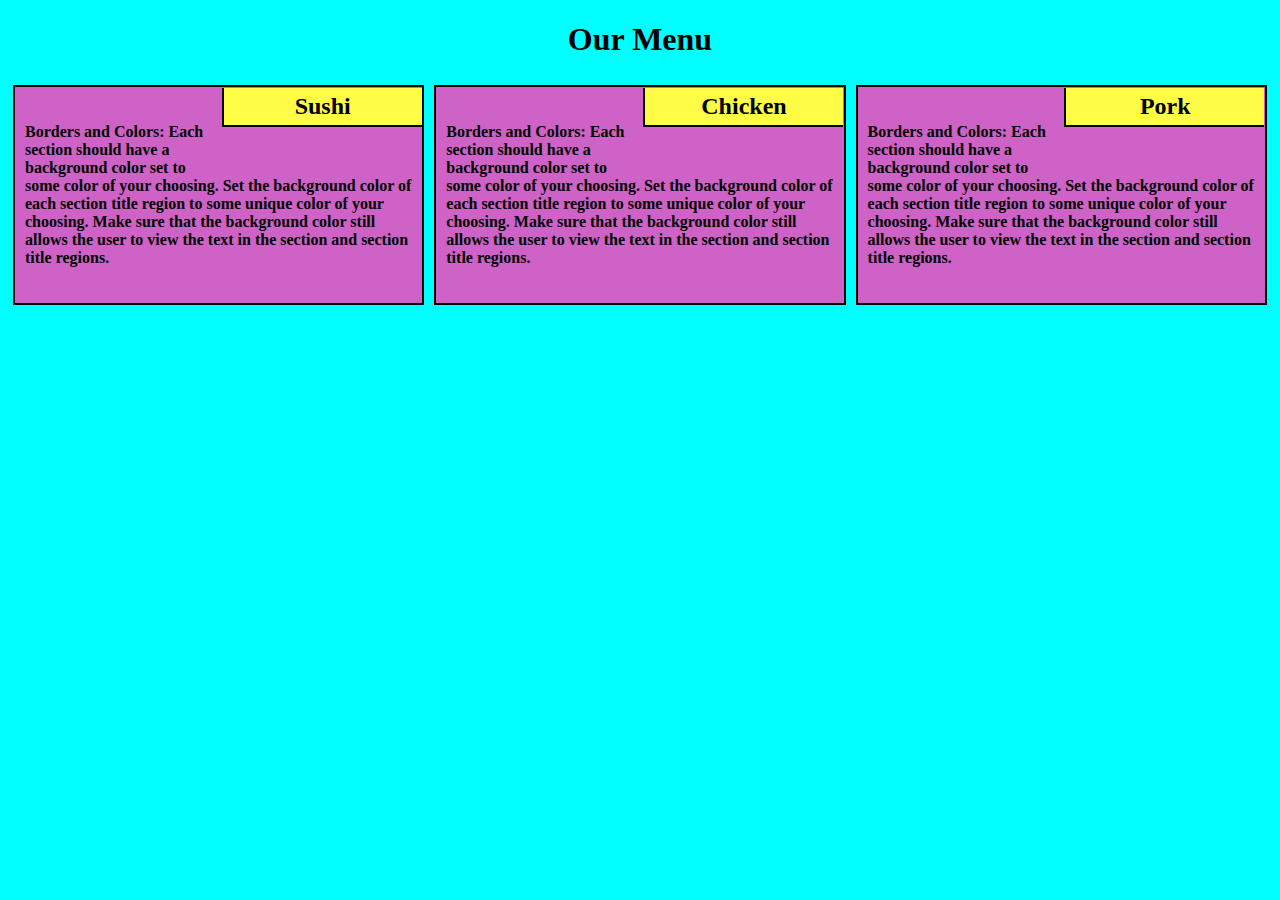
==== index.html @ 10caf80d "completed assignment" ====
<!DOCTYPE html>
<html lang="en">
  <head>
    <meta charset="UTF-8" />
    <meta name="viewport" content="width=device-width, initial-scale=1.0" />
    <title>module two assign sol</title>
    <link type="text/css" rel="stylesheet" href="cssfile.css" />
  </head>
  <body>
    <h1>Our Menu</h1>

    <div class="container">
      <div class="col-lg-4 col-md-6 col-sm-12">
        <section class="col">
          <h2 class="sb">Sushi</h2>
          <p>
            Borders and Colors: Each section should have a background color set
            to some color of your choosing. Set the background color of each
            section title region to some unique color of your choosing. Make
            sure that the background color still allows the user to view the
            text in the section and section title regions.
          </p>
        </section>
      </div>

      <div  class="col-lg-4 col-md-6 col-sm-12">
        <section class="col">
          <h2 class="sb">Chicken</h2>
          <p >
            Borders and Colors: Each section should have a background color set
            to some color of your choosing. Set the background color of each
            section title region to some unique color of your choosing. Make
            sure that the background color still allows the user to view the
            text in the section and section title regions.
          </p>
        </section>
      </div>

      <div id="col3" class="col-lg-4 col-sm-12 col-md-12 ">
        <section class="col">
          <h2 class="sb">Pork</h2>
          <p >
            Borders and Colors: Each section should have a background color set
            to some color of your choosing. Set the background color of each
            section title region to some unique color of your choosing. Make
            sure that the background color still allows the user to view the
            text in the section and section title regions.
          </p>
        </section>
      </div>
    </div>
  </body>
</html>
---- cssfile.css ----
* {
  box-sizing: border-box;
  
}

h1 {
  text-align: center;
 
  
}

h2{
  background-color: rgb(255, 252, 69);
  position: relative;
  padding:5px;
  bottom: 19.2px;
  right: 0.6px;
  width: 200px;
  text-align: center;
 
  border-bottom: 2px solid black;
  border-left: 2px solid black;
  
  float: right;
}

body {
  background-color: cyan;
}

.col{
  background-color: rgb(207, 98, 198);
  border:2px solid black;
  margin: 5px;
}

p{
 font-weight: bold;
  padding: 20px 10px;
  
}



@media (min-width: 992px) {
   .col-lg-4{
      width: 33.33%;
      float: left;
   }

}

@media  (max-width: 991px) and (min-width: 768px){
  .col-md-6{
    width: 50%;
    float: left;
  }
  
  .col-md-12{
        width: 100%;
        float: left;
  }
    
  }


@media (max-width: 767px) {
  .col-sm-12{
        width: 100%;
  }
}
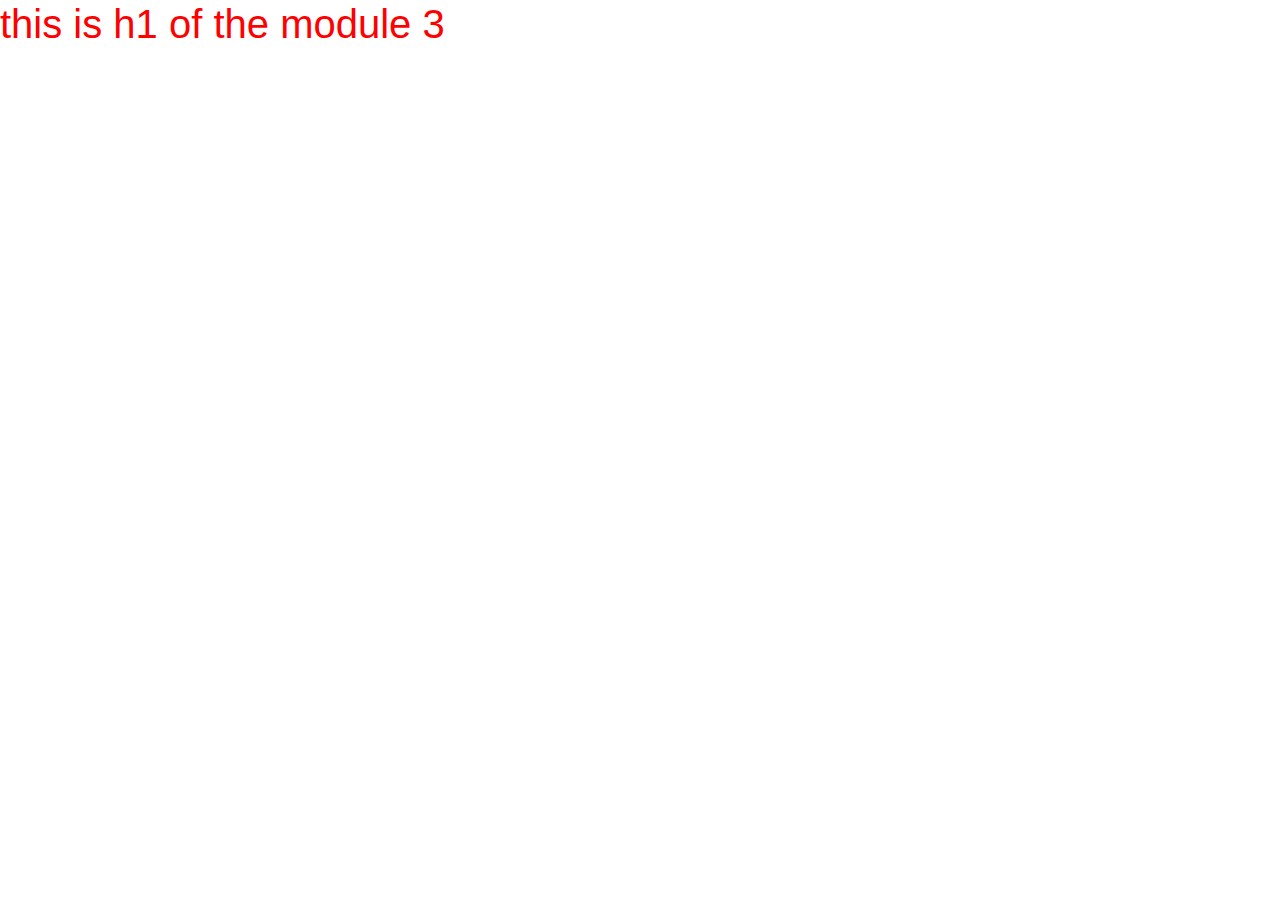
==== commit d8fab23e: "got index.html out from module 3" ====
--- a/index.html
+++ b/index.html
@@ -1,53 +1,49 @@
-<!DOCTYPE html>
+<!doctype html>
 <html lang="en">
-  <head>
-    <meta charset="UTF-8" />
-    <meta name="viewport" content="width=device-width, initial-scale=1.0" />
-    <title>module two assign sol</title>
-    <link type="text/css" rel="stylesheet" href="cssfile.css" />
-  </head>
-  <body>
-    <h1>Our Menu</h1>
 
-    <div class="container">
-      <div class="col-lg-4 col-md-6 col-sm-12">
-        <section class="col">
-          <h2 class="sb">Sushi</h2>
-          <p>
-            Borders and Colors: Each section should have a background color set
-            to some color of your choosing. Set the background color of each
-            section title region to some unique color of your choosing. Make
-            sure that the background color still allows the user to view the
-            text in the section and section title regions.
-          </p>
-        </section>
-      </div>
+<head>
+    <!-- Required meta tags -->
+    <meta charset="utf-8">
+    <meta name="viewport" content="width=device-width, initial-scale=1, shrink-to-fit=no">
 
-      <div  class="col-lg-4 col-md-6 col-sm-12">
-        <section class="col">
-          <h2 class="sb">Chicken</h2>
-          <p >
-            Borders and Colors: Each section should have a background color set
-            to some color of your choosing. Set the background color of each
-            section title region to some unique color of your choosing. Make
-            sure that the background color still allows the user to view the
-            text in the section and section title regions.
-          </p>
-        </section>
-      </div>
+    <!-- Bootstrap CSS -->
+    <link rel="stylesheet" href="https://maxcdn.bootstrapcdn.com/bootstrap/4.0.0/css/bootstrap.min.css"
+        integrity="sha384-Gn5384xqQ1aoWXA+058RXPxPg6fy4IWvTNh0E263XmFcJlSAwiGgFAW/dAiS6JXm" crossorigin="anonymous">
+     <link rel="stylesheet" href="module 3 assign/css/style.css">
+    <title>module 3 solution</title>
+</head>
 
-      <div id="col3" class="col-lg-4 col-sm-12 col-md-12 ">
-        <section class="col">
-          <h2 class="sb">Pork</h2>
-          <p >
-            Borders and Colors: Each section should have a background color set
-            to some color of your choosing. Set the background color of each
-            section title region to some unique color of your choosing. Make
-            sure that the background color still allows the user to view the
-            text in the section and section title regions.
-          </p>
-        </section>
-      </div>
-    </div>
-  </body>
-</html>
+<body>
+    
+<h1>this is h1 of the module 3</h1>
+
+
+
+
+
+
+
+
+
+
+
+
+
+
+
+
+
+    <!-- Optional JavaScript -->
+    <!-- jQuery first, then Popper.js, then Bootstrap JS -->
+    <script src="https://code.jquery.com/jquery-3.2.1.slim.min.js"
+        integrity="sha384-KJ3o2DKtIkvYIK3UENzmM7KCkRr/rE9/Qpg6aAZGJwFDMVNA/GpGFF93hXpG5KkN"
+        crossorigin="anonymous"></script>
+    <script src="https://cdnjs.cloudflare.com/ajax/libs/popper.js/1.12.9/umd/popper.min.js"
+        integrity="sha384-ApNbgh9B+Y1QKtv3Rn7W3mgPxhU9K/ScQsAP7hUibX39j7fakFPskvXusvfa0b4Q"
+        crossorigin="anonymous"></script>
+    <script src="https://maxcdn.bootstrapcdn.com/bootstrap/4.0.0/js/bootstrap.min.js"
+        integrity="sha384-JZR6Spejh4U02d8jOt6vLEHfe/JQGiRRSQQxSfFWpi1MquVdAyjUar5+76PVCmYl"
+        crossorigin="anonymous"></script>
+</body>
+
+</html>--- a/module 3 assign/css/style.css
+++ b/module 3 assign/css/style.css
@@ -0,0 +1,3 @@
+h1 {
+  color: red;
+}
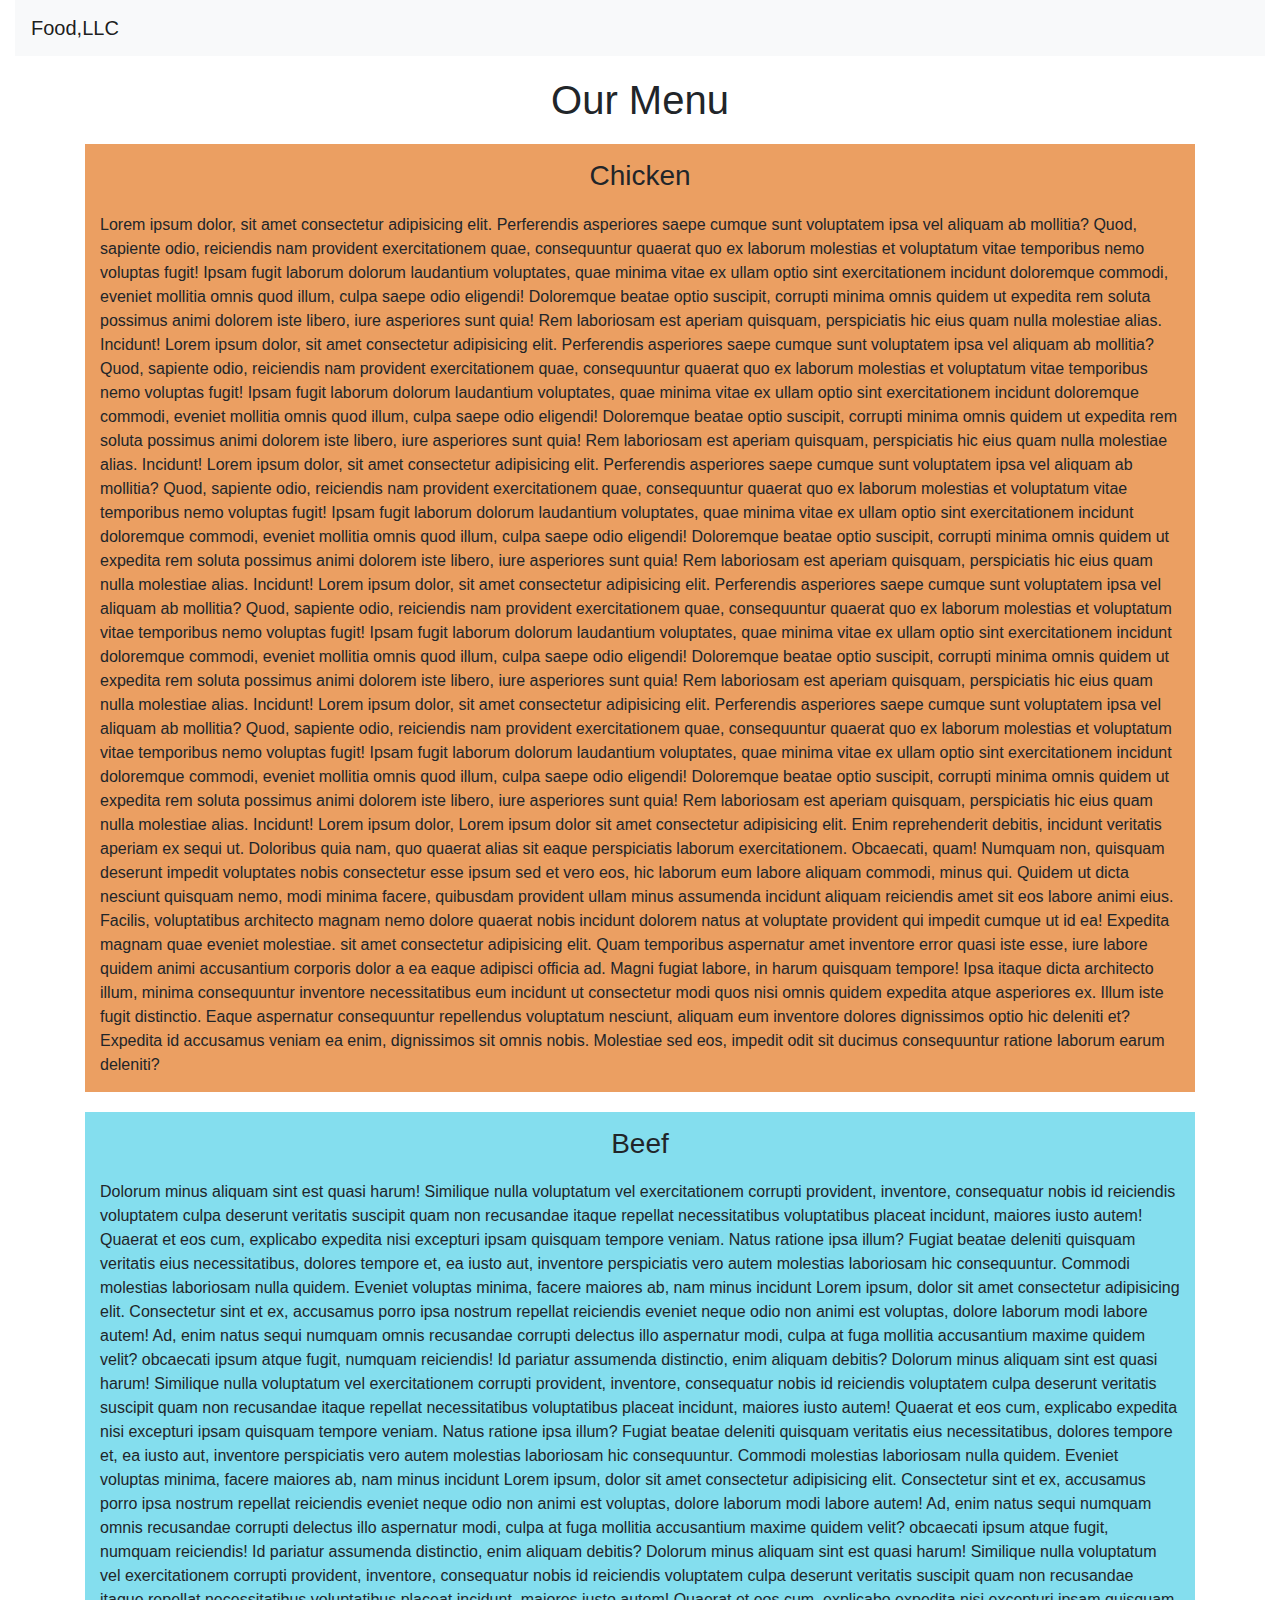
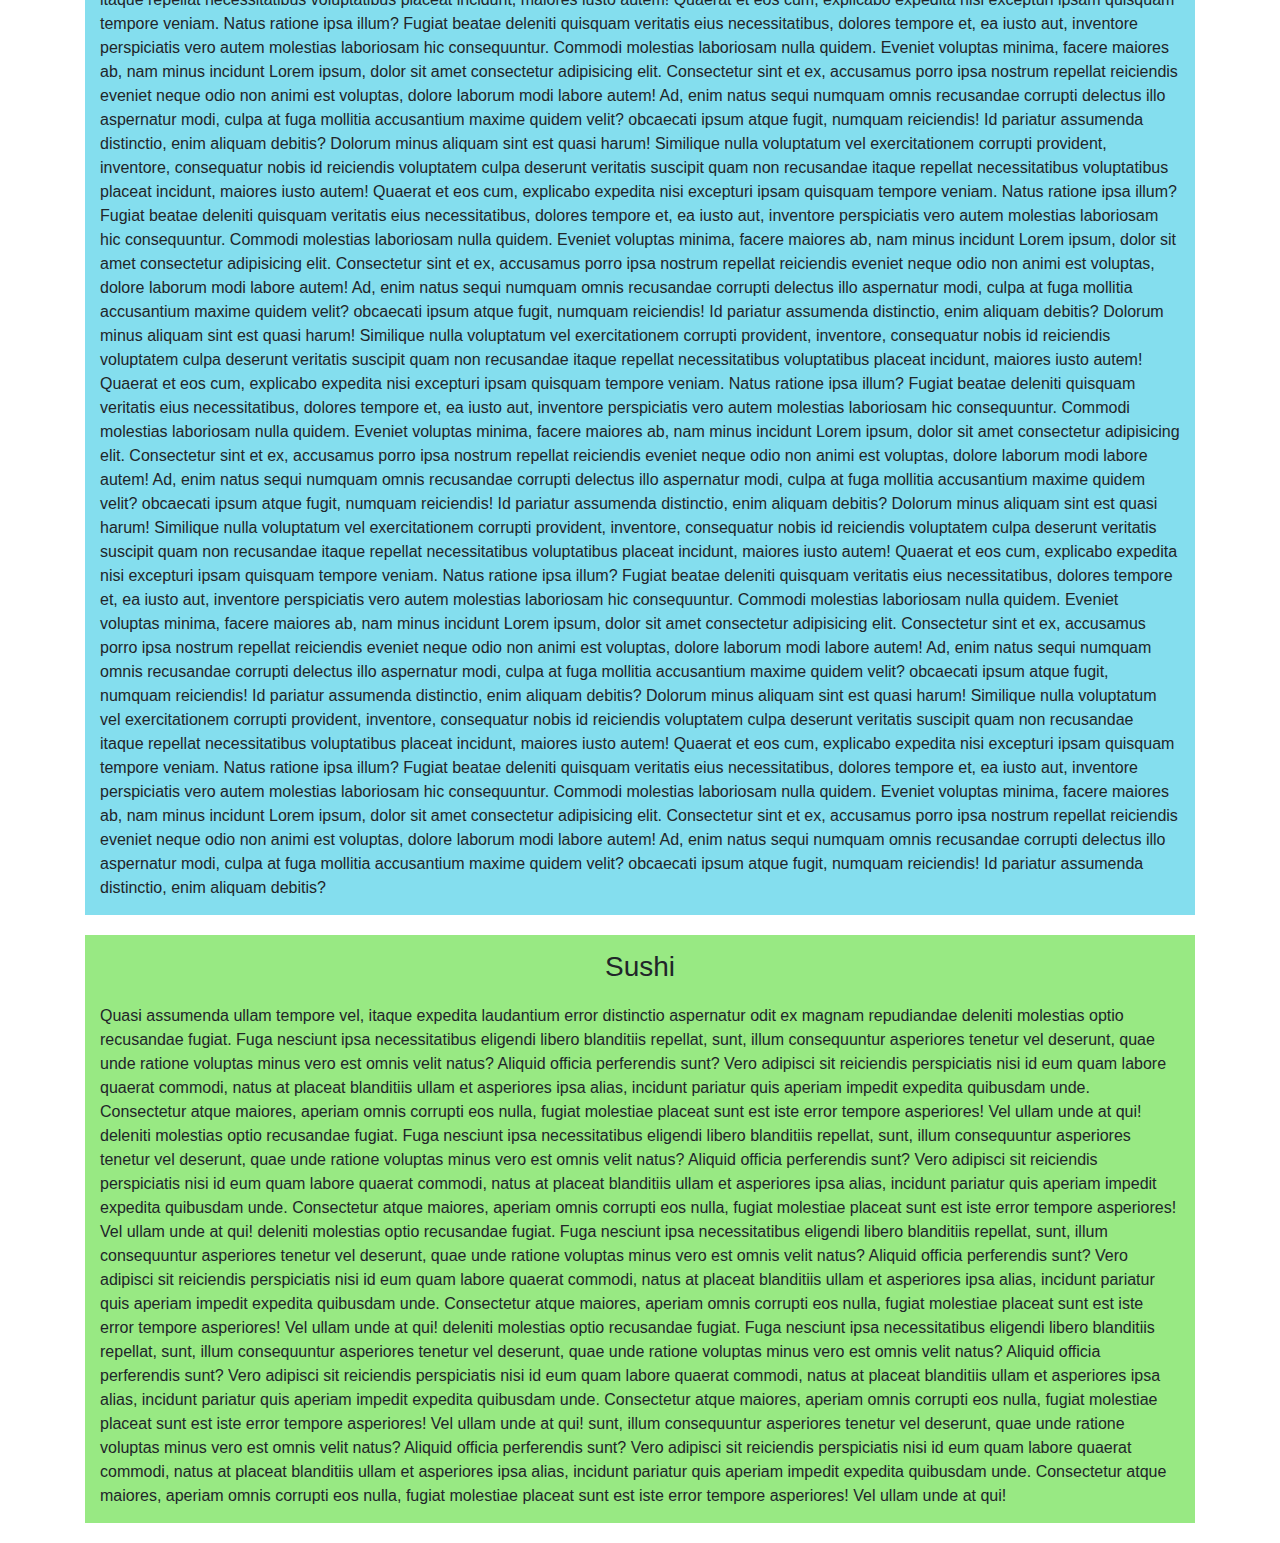
==== commit c602a60a: "completed assign 3" ====
--- a/index.html
+++ b/index.html
@@ -15,8 +15,174 @@
 
 <body>
     
-<h1>this is h1 of the module 3</h1>
-
+<div class="container-fluid">
+
+    <nav class="navbar navbar-expand-lg navbar-light bg-light">
+        <a class="navbar-brand" href="#">Food,LLC</a>
+        <button class="navbar-toggler" type="button" data-toggle="collapse" data-target="#navbarSupportedContent"
+            aria-controls="navbarSupportedContent" aria-expanded="false" aria-label="Toggle navigation">
+            <span class="navbar-toggler-icon"></span>
+        </button>
+    
+        <div class="collapse navbar-collapse" id="navbarSupportedContent">
+            <ul class="navbar-nav mr-auto">
+                <li class="nav-item  ">
+                    <a class="nav-link  d-lg-none" href="#s1">Chicken</a>
+                </li>
+                <li class="nav-item">
+                    <a class="nav-link  d-lg-none" href="#s2">Beef</a>
+                </li>
+                <li class="nav-item">
+                    <a class="nav-link  d-lg-none" href="#s3">Sushi</a>
+                </li>
+        </div>
+    </nav>
+
+    <h1>Our Menu</h1>
+
+    <div class="row">
+         <div class="col-lg-12 col-md-12 col-sm-12 justify-content-center">
+             <div class="container">
+                <section id="s1"><h3>
+                    Chicken
+                </h3>
+                    Lorem ipsum dolor, sit amet consectetur adipisicing elit. Perferendis asperiores saepe cumque sunt voluptatem ipsa
+                    vel aliquam ab mollitia? Quod, sapiente odio, reiciendis nam provident exercitationem quae, consequuntur quaerat quo
+                    ex laborum molestias et voluptatum vitae temporibus nemo voluptas fugit! Ipsam fugit laborum dolorum laudantium
+                    voluptates, quae minima vitae ex ullam optio sint exercitationem incidunt doloremque commodi, eveniet mollitia omnis
+                    quod illum, culpa saepe odio eligendi! Doloremque beatae optio suscipit, corrupti minima omnis quidem ut expedita
+                    rem soluta possimus animi dolorem iste libero, iure asperiores sunt quia! Rem laboriosam est aperiam quisquam,
+                    perspiciatis hic eius quam nulla molestiae alias. Incidunt!
+                Lorem ipsum dolor, sit amet consectetur adipisicing elit. Perferendis asperiores saepe cumque sunt voluptatem ipsa
+                    vel aliquam ab mollitia? Quod, sapiente odio, reiciendis nam provident exercitationem quae, consequuntur quaerat quo
+                    ex laborum molestias et voluptatum vitae temporibus nemo voluptas fugit! Ipsam fugit laborum dolorum laudantium
+                    voluptates, quae minima vitae ex ullam optio sint exercitationem incidunt doloremque commodi, eveniet mollitia omnis
+                    quod illum, culpa saepe odio eligendi! Doloremque beatae optio suscipit, corrupti minima omnis quidem ut expedita
+                    rem soluta possimus animi dolorem iste libero, iure asperiores sunt quia! Rem laboriosam est aperiam quisquam,
+                    perspiciatis hic eius quam nulla molestiae alias. Incidunt!
+                Lorem ipsum dolor, sit amet consectetur adipisicing elit. Perferendis asperiores saepe cumque sunt voluptatem ipsa
+                    vel aliquam ab mollitia? Quod, sapiente odio, reiciendis nam provident exercitationem quae, consequuntur quaerat quo
+                    ex laborum molestias et voluptatum vitae temporibus nemo voluptas fugit! Ipsam fugit laborum dolorum laudantium
+                    voluptates, quae minima vitae ex ullam optio sint exercitationem incidunt doloremque commodi, eveniet mollitia omnis
+                    quod illum, culpa saepe odio eligendi! Doloremque beatae optio suscipit, corrupti minima omnis quidem ut expedita
+                    rem soluta possimus animi dolorem iste libero, iure asperiores sunt quia! Rem laboriosam est aperiam quisquam,
+                    perspiciatis hic eius quam nulla molestiae alias. Incidunt!
+                Lorem ipsum dolor, sit amet consectetur adipisicing elit. Perferendis asperiores saepe cumque sunt voluptatem ipsa
+                    vel aliquam ab mollitia? Quod, sapiente odio, reiciendis nam provident exercitationem quae, consequuntur quaerat quo
+                    ex laborum molestias et voluptatum vitae temporibus nemo voluptas fugit! Ipsam fugit laborum dolorum laudantium
+                    voluptates, quae minima vitae ex ullam optio sint exercitationem incidunt doloremque commodi, eveniet mollitia omnis
+                    quod illum, culpa saepe odio eligendi! Doloremque beatae optio suscipit, corrupti minima omnis quidem ut expedita
+                    rem soluta possimus animi dolorem iste libero, iure asperiores sunt quia! Rem laboriosam est aperiam quisquam,
+                    perspiciatis hic eius quam nulla molestiae alias. Incidunt!
+                Lorem ipsum dolor, sit amet consectetur adipisicing elit. Perferendis asperiores saepe cumque sunt voluptatem ipsa
+                    vel aliquam ab mollitia? Quod, sapiente odio, reiciendis nam provident exercitationem quae, consequuntur quaerat quo
+                    ex laborum molestias et voluptatum vitae temporibus nemo voluptas fugit! Ipsam fugit laborum dolorum laudantium
+                    voluptates, quae minima vitae ex ullam optio sint exercitationem incidunt doloremque commodi, eveniet mollitia omnis
+                    quod illum, culpa saepe odio eligendi! Doloremque beatae optio suscipit, corrupti minima omnis quidem ut expedita
+                    rem soluta possimus animi dolorem iste libero, iure asperiores sunt quia! Rem laboriosam est aperiam quisquam,
+                    perspiciatis hic eius quam nulla molestiae alias. Incidunt!
+                   Lorem ipsum dolor, Lorem ipsum dolor sit amet consectetur adipisicing elit. Enim reprehenderit debitis, incidunt veritatis aperiam ex sequi ut. Doloribus quia nam, quo quaerat alias sit eaque perspiciatis laborum exercitationem. Obcaecati, quam! Numquam non, quisquam deserunt impedit voluptates nobis consectetur esse ipsum sed et vero eos, hic laborum eum labore aliquam commodi, minus qui. Quidem ut dicta nesciunt quisquam nemo, modi minima facere, quibusdam provident ullam minus assumenda incidunt aliquam reiciendis amet sit eos labore animi eius. Facilis, voluptatibus architecto magnam nemo dolore quaerat nobis incidunt dolorem natus at voluptate provident qui impedit cumque ut id ea! Expedita magnam quae eveniet molestiae. sit amet consectetur adipisicing elit. Quam temporibus aspernatur
+                    amet inventore error quasi iste esse, iure labore quidem animi accusantium corporis dolor a ea eaque adipisci officia ad. Magni fugiat labore, in harum quisquam tempore! Ipsa itaque dicta architecto illum, minima consequuntur inventore necessitatibus eum incidunt ut consectetur modi quos nisi omnis quidem expedita atque asperiores ex. Illum iste fugit distinctio. Eaque aspernatur consequuntur repellendus voluptatum nesciunt, aliquam eum inventore dolores dignissimos optio hic deleniti et? Expedita id accusamus veniam ea enim, dignissimos sit omnis nobis. Molestiae sed eos, impedit odit sit ducimus consequuntur ratione laborum earum deleniti?</section>
+                
+                
+                
+                
+                   <section id="s2"><h3>
+                    Beef
+                </h3>
+                       Dolorum minus aliquam sint est quasi harum! Similique nulla voluptatum vel exercitationem corrupti provident,
+                    inventore, consequatur nobis id reiciendis voluptatem culpa deserunt veritatis suscipit quam non recusandae itaque
+                    repellat necessitatibus voluptatibus placeat incidunt, maiores iusto autem! Quaerat et eos cum, explicabo expedita
+                    nisi excepturi ipsam quisquam tempore veniam. Natus ratione ipsa illum? Fugiat beatae deleniti quisquam veritatis
+                    eius necessitatibus, dolores tempore et, ea iusto aut, inventore perspiciatis vero autem molestias laboriosam hic
+                    consequuntur. Commodi molestias laboriosam nulla quidem. Eveniet voluptas minima, facere maiores ab, nam minus
+                    incidunt Lorem ipsum, dolor sit amet consectetur adipisicing elit. Consectetur sint et ex, accusamus porro ipsa nostrum repellat reiciendis eveniet neque odio non animi est voluptas, dolore laborum modi labore autem! Ad, enim natus sequi numquam omnis recusandae corrupti delectus illo aspernatur modi, culpa at fuga mollitia accusantium maxime quidem velit? obcaecati ipsum atque fugit, numquam reiciendis! Id pariatur assumenda distinctio, enim aliquam debitis?
+                   Dolorum minus aliquam sint est quasi harum! Similique nulla voluptatum vel exercitationem corrupti provident,
+                    inventore, consequatur nobis id reiciendis voluptatem culpa deserunt veritatis suscipit quam non recusandae itaque
+                    repellat necessitatibus voluptatibus placeat incidunt, maiores iusto autem! Quaerat et eos cum, explicabo expedita
+                    nisi excepturi ipsam quisquam tempore veniam. Natus ratione ipsa illum? Fugiat beatae deleniti quisquam veritatis
+                    eius necessitatibus, dolores tempore et, ea iusto aut, inventore perspiciatis vero autem molestias laboriosam hic
+                    consequuntur. Commodi molestias laboriosam nulla quidem. Eveniet voluptas minima, facere maiores ab, nam minus
+                    incidunt Lorem ipsum, dolor sit amet consectetur adipisicing elit. Consectetur sint et ex, accusamus porro ipsa nostrum repellat reiciendis eveniet neque odio non animi est voluptas, dolore laborum modi labore autem! Ad, enim natus sequi numquam omnis recusandae corrupti delectus illo aspernatur modi, culpa at fuga mollitia accusantium maxime quidem velit? obcaecati ipsum atque fugit, numquam reiciendis! Id pariatur assumenda distinctio, enim aliquam debitis?
+                   Dolorum minus aliquam sint est quasi harum! Similique nulla voluptatum vel exercitationem corrupti provident,
+                    inventore, consequatur nobis id reiciendis voluptatem culpa deserunt veritatis suscipit quam non recusandae itaque
+                    repellat necessitatibus voluptatibus placeat incidunt, maiores iusto autem! Quaerat et eos cum, explicabo expedita
+                    nisi excepturi ipsam quisquam tempore veniam. Natus ratione ipsa illum? Fugiat beatae deleniti quisquam veritatis
+                    eius necessitatibus, dolores tempore et, ea iusto aut, inventore perspiciatis vero autem molestias laboriosam hic
+                    consequuntur. Commodi molestias laboriosam nulla quidem. Eveniet voluptas minima, facere maiores ab, nam minus
+                    incidunt Lorem ipsum, dolor sit amet consectetur adipisicing elit. Consectetur sint et ex, accusamus porro ipsa nostrum repellat reiciendis eveniet neque odio non animi est voluptas, dolore laborum modi labore autem! Ad, enim natus sequi numquam omnis recusandae corrupti delectus illo aspernatur modi, culpa at fuga mollitia accusantium maxime quidem velit? obcaecati ipsum atque fugit, numquam reiciendis! Id pariatur assumenda distinctio, enim aliquam debitis?
+                   Dolorum minus aliquam sint est quasi harum! Similique nulla voluptatum vel exercitationem corrupti provident,
+                    inventore, consequatur nobis id reiciendis voluptatem culpa deserunt veritatis suscipit quam non recusandae itaque
+                    repellat necessitatibus voluptatibus placeat incidunt, maiores iusto autem! Quaerat et eos cum, explicabo expedita
+                    nisi excepturi ipsam quisquam tempore veniam. Natus ratione ipsa illum? Fugiat beatae deleniti quisquam veritatis
+                    eius necessitatibus, dolores tempore et, ea iusto aut, inventore perspiciatis vero autem molestias laboriosam hic
+                    consequuntur. Commodi molestias laboriosam nulla quidem. Eveniet voluptas minima, facere maiores ab, nam minus
+                    incidunt Lorem ipsum, dolor sit amet consectetur adipisicing elit. Consectetur sint et ex, accusamus porro ipsa nostrum repellat reiciendis eveniet neque odio non animi est voluptas, dolore laborum modi labore autem! Ad, enim natus sequi numquam omnis recusandae corrupti delectus illo aspernatur modi, culpa at fuga mollitia accusantium maxime quidem velit? obcaecati ipsum atque fugit, numquam reiciendis! Id pariatur assumenda distinctio, enim aliquam debitis?
+                   Dolorum minus aliquam sint est quasi harum! Similique nulla voluptatum vel exercitationem corrupti provident,
+                    inventore, consequatur nobis id reiciendis voluptatem culpa deserunt veritatis suscipit quam non recusandae itaque
+                    repellat necessitatibus voluptatibus placeat incidunt, maiores iusto autem! Quaerat et eos cum, explicabo expedita
+                    nisi excepturi ipsam quisquam tempore veniam. Natus ratione ipsa illum? Fugiat beatae deleniti quisquam veritatis
+                    eius necessitatibus, dolores tempore et, ea iusto aut, inventore perspiciatis vero autem molestias laboriosam hic
+                    consequuntur. Commodi molestias laboriosam nulla quidem. Eveniet voluptas minima, facere maiores ab, nam minus
+                    incidunt Lorem ipsum, dolor sit amet consectetur adipisicing elit. Consectetur sint et ex, accusamus porro ipsa nostrum repellat reiciendis eveniet neque odio non animi est voluptas, dolore laborum modi labore autem! Ad, enim natus sequi numquam omnis recusandae corrupti delectus illo aspernatur modi, culpa at fuga mollitia accusantium maxime quidem velit? obcaecati ipsum atque fugit, numquam reiciendis! Id pariatur assumenda distinctio, enim aliquam debitis?
+                   Dolorum minus aliquam sint est quasi harum! Similique nulla voluptatum vel exercitationem corrupti provident,
+                    inventore, consequatur nobis id reiciendis voluptatem culpa deserunt veritatis suscipit quam non recusandae itaque
+                    repellat necessitatibus voluptatibus placeat incidunt, maiores iusto autem! Quaerat et eos cum, explicabo expedita
+                    nisi excepturi ipsam quisquam tempore veniam. Natus ratione ipsa illum? Fugiat beatae deleniti quisquam veritatis
+                    eius necessitatibus, dolores tempore et, ea iusto aut, inventore perspiciatis vero autem molestias laboriosam hic
+                    consequuntur. Commodi molestias laboriosam nulla quidem. Eveniet voluptas minima, facere maiores ab, nam minus
+                    incidunt Lorem ipsum, dolor sit amet consectetur adipisicing elit. Consectetur sint et ex, accusamus porro ipsa nostrum repellat reiciendis eveniet neque odio non animi est voluptas, dolore laborum modi labore autem! Ad, enim natus sequi numquam omnis recusandae corrupti delectus illo aspernatur modi, culpa at fuga mollitia accusantium maxime quidem velit? obcaecati ipsum atque fugit, numquam reiciendis! Id pariatur assumenda distinctio, enim aliquam debitis?
+                   Dolorum minus aliquam sint est quasi harum! Similique nulla voluptatum vel exercitationem corrupti provident,
+                    inventore, consequatur nobis id reiciendis voluptatem culpa deserunt veritatis suscipit quam non recusandae itaque
+                    repellat necessitatibus voluptatibus placeat incidunt, maiores iusto autem! Quaerat et eos cum, explicabo expedita
+                    nisi excepturi ipsam quisquam tempore veniam. Natus ratione ipsa illum? Fugiat beatae deleniti quisquam veritatis
+                    eius necessitatibus, dolores tempore et, ea iusto aut, inventore perspiciatis vero autem molestias laboriosam hic
+                    consequuntur. Commodi molestias laboriosam nulla quidem. Eveniet voluptas minima, facere maiores ab, nam minus
+                    incidunt Lorem ipsum, dolor sit amet consectetur adipisicing elit. Consectetur sint et ex, accusamus porro ipsa nostrum repellat reiciendis eveniet neque odio non animi est voluptas, dolore laborum modi labore autem! Ad, enim natus sequi numquam omnis recusandae corrupti delectus illo aspernatur modi, culpa at fuga mollitia accusantium maxime quidem velit? obcaecati ipsum atque fugit, numquam reiciendis! Id pariatur assumenda distinctio, enim aliquam debitis?
+                </section>
+
+
+
+                <section id="s3"><h3>
+                    Sushi
+                </h3>
+                    Quasi assumenda ullam tempore vel, itaque expedita laudantium error distinctio aspernatur odit ex magnam repudiandae
+                    deleniti molestias optio recusandae fugiat. Fuga nesciunt ipsa necessitatibus eligendi libero blanditiis repellat,
+                    sunt, illum consequuntur asperiores tenetur vel deserunt, quae unde ratione voluptas minus vero est omnis velit
+                    natus? Aliquid officia perferendis sunt? Vero adipisci sit reiciendis perspiciatis nisi id eum quam labore quaerat
+                    commodi, natus at placeat blanditiis ullam et asperiores ipsa alias, incidunt pariatur quis aperiam impedit expedita
+                    quibusdam unde. Consectetur atque maiores, aperiam omnis corrupti eos nulla, fugiat molestiae placeat sunt est iste
+                    error tempore asperiores! Vel ullam unde at qui!
+                    deleniti molestias optio recusandae fugiat. Fuga nesciunt ipsa necessitatibus eligendi libero blanditiis repellat,
+                    sunt, illum consequuntur asperiores tenetur vel deserunt, quae unde ratione voluptas minus vero est omnis velit
+                    natus? Aliquid officia perferendis sunt? Vero adipisci sit reiciendis perspiciatis nisi id eum quam labore quaerat
+                    commodi, natus at placeat blanditiis ullam et asperiores ipsa alias, incidunt pariatur quis aperiam impedit expedita
+                    quibusdam unde. Consectetur atque maiores, aperiam omnis corrupti eos nulla, fugiat molestiae placeat sunt est iste
+                    error tempore asperiores! Vel ullam unde at qui!
+                    deleniti molestias optio recusandae fugiat. Fuga nesciunt ipsa necessitatibus eligendi libero blanditiis repellat,
+                    sunt, illum consequuntur asperiores tenetur vel deserunt, quae unde ratione voluptas minus vero est omnis velit
+                    natus? Aliquid officia perferendis sunt? Vero adipisci sit reiciendis perspiciatis nisi id eum quam labore quaerat
+                    commodi, natus at placeat blanditiis ullam et asperiores ipsa alias, incidunt pariatur quis aperiam impedit expedita
+                    quibusdam unde. Consectetur atque maiores, aperiam omnis corrupti eos nulla, fugiat molestiae placeat sunt est iste
+                    error tempore asperiores! Vel ullam unde at qui!
+                    deleniti molestias optio recusandae fugiat. Fuga nesciunt ipsa necessitatibus eligendi libero blanditiis repellat,
+                    sunt, illum consequuntur asperiores tenetur vel deserunt, quae unde ratione voluptas minus vero est omnis velit
+                    natus? Aliquid officia perferendis sunt? Vero adipisci sit reiciendis perspiciatis nisi id eum quam labore quaerat
+                    commodi, natus at placeat blanditiis ullam et asperiores ipsa alias, incidunt pariatur quis aperiam impedit expedita
+                    quibusdam unde. Consectetur atque maiores, aperiam omnis corrupti eos nulla, fugiat molestiae placeat sunt est iste
+                    error tempore asperiores! Vel ullam unde at qui!
+                    sunt, illum consequuntur asperiores tenetur vel deserunt, quae unde ratione voluptas minus vero est omnis velit
+                    natus? Aliquid officia perferendis sunt? Vero adipisci sit reiciendis perspiciatis nisi id eum quam labore quaerat
+                    commodi, natus at placeat blanditiis ullam et asperiores ipsa alias, incidunt pariatur quis aperiam impedit expedita
+                    quibusdam unde. Consectetur atque maiores, aperiam omnis corrupti eos nulla, fugiat molestiae placeat sunt est iste
+                    error tempore asperiores! Vel ullam unde at qui!</section>
+
+             </div>
+            
+         </div>
+    </div>
+
+</div>
 
 
 
--- a/module 3 assign/css/style.css
+++ b/module 3 assign/css/style.css
@@ -1,3 +1,37 @@
-h1 {
-  color: red;
+.nav-item{
+  text-align: center;
 }
+
+.nav-item>.nav-link{
+  background-color:rgb(211, 216, 216);
+}
+
+.container-fluid{
+   margin: 0px;
+}
+
+h1{
+  margin: 20px auto;
+  text-align: center;
+}
+section>h3{
+  margin-bottom: 20px;
+  text-align: center;
+}
+
+#s1{
+  background-color: rgb(235, 159, 98);
+  margin-bottom: 20px;
+}
+#s2{
+  background-color: rgb(132, 222, 238);
+  margin-bottom: 20px;
+}
+#s3{
+  background-color: rgb(152, 233, 131);
+  margin-bottom: 20px;
+}
+
+section{
+  padding: 15px;
+}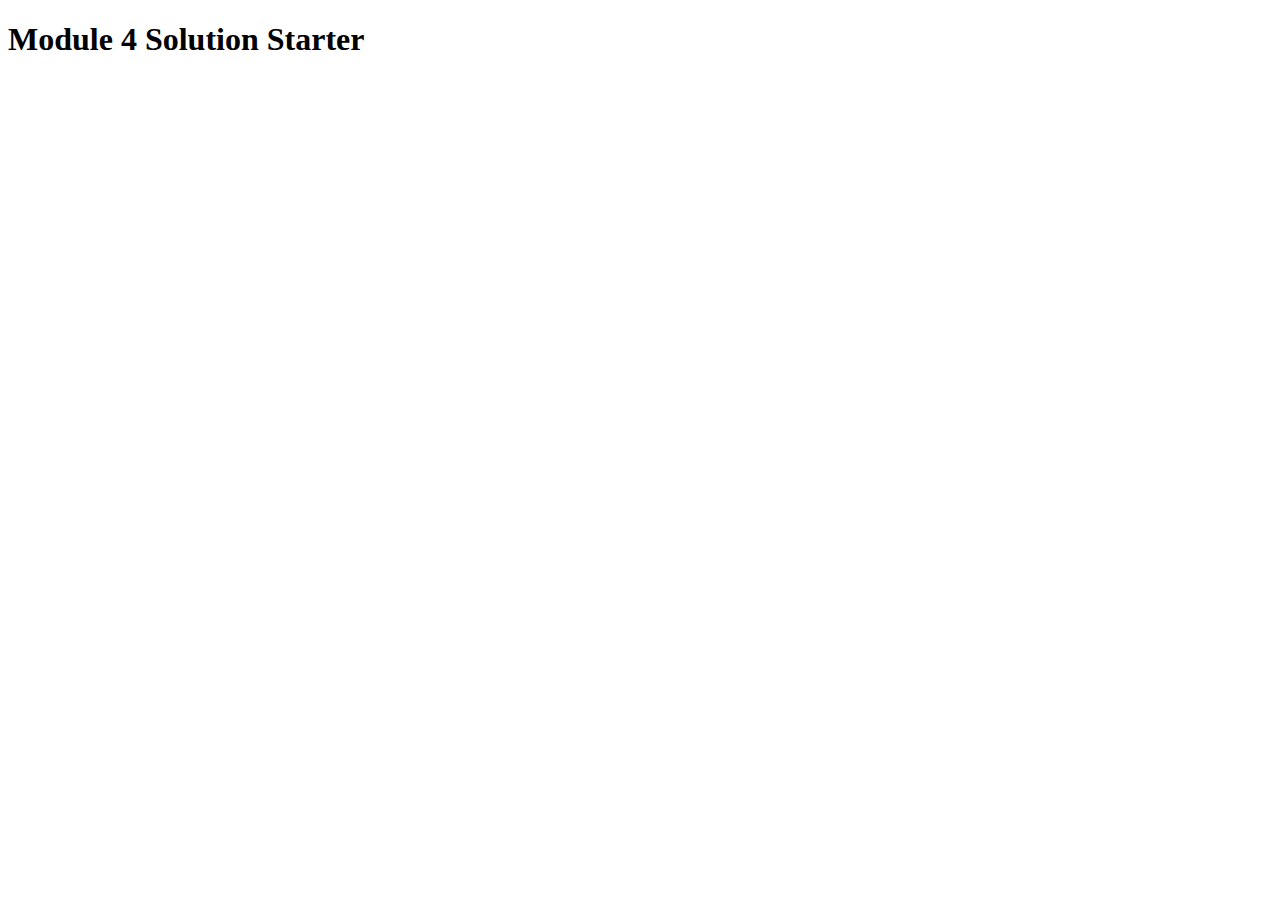
==== commit 920141c7: "all need files added for assign 4" ====
--- a/index.html
+++ b/index.html
@@ -1,215 +1,14 @@
-<!doctype html>
-<html lang="en">
+<!DOCTYPE html>
+<html>
+  <head>
+    <meta charset="utf-8" />
+    <title>Module 4 Solution Starter</title>
+    <script src="SpeakHello.js"></script>
+    <script src="SpeakGoodBye.js"></script>
+    <script src="script.js"></script>
+  </head>
 
-<head>
-    <!-- Required meta tags -->
-    <meta charset="utf-8">
-    <meta name="viewport" content="width=device-width, initial-scale=1, shrink-to-fit=no">
-
-    <!-- Bootstrap CSS -->
-    <link rel="stylesheet" href="https://maxcdn.bootstrapcdn.com/bootstrap/4.0.0/css/bootstrap.min.css"
-        integrity="sha384-Gn5384xqQ1aoWXA+058RXPxPg6fy4IWvTNh0E263XmFcJlSAwiGgFAW/dAiS6JXm" crossorigin="anonymous">
-     <link rel="stylesheet" href="module 3 assign/css/style.css">
-    <title>module 3 solution</title>
-</head>
-
-<body>
-    
-<div class="container-fluid">
-
-    <nav class="navbar navbar-expand-lg navbar-light bg-light">
-        <a class="navbar-brand" href="#">Food,LLC</a>
-        <button class="navbar-toggler" type="button" data-toggle="collapse" data-target="#navbarSupportedContent"
-            aria-controls="navbarSupportedContent" aria-expanded="false" aria-label="Toggle navigation">
-            <span class="navbar-toggler-icon"></span>
-        </button>
-    
-        <div class="collapse navbar-collapse" id="navbarSupportedContent">
-            <ul class="navbar-nav mr-auto">
-                <li class="nav-item  ">
-                    <a class="nav-link  d-lg-none" href="#s1">Chicken</a>
-                </li>
-                <li class="nav-item">
-                    <a class="nav-link  d-lg-none" href="#s2">Beef</a>
-                </li>
-                <li class="nav-item">
-                    <a class="nav-link  d-lg-none" href="#s3">Sushi</a>
-                </li>
-        </div>
-    </nav>
-
-    <h1>Our Menu</h1>
-
-    <div class="row">
-         <div class="col-lg-12 col-md-12 col-sm-12 justify-content-center">
-             <div class="container">
-                <section id="s1"><h3>
-                    Chicken
-                </h3>
-                    Lorem ipsum dolor, sit amet consectetur adipisicing elit. Perferendis asperiores saepe cumque sunt voluptatem ipsa
-                    vel aliquam ab mollitia? Quod, sapiente odio, reiciendis nam provident exercitationem quae, consequuntur quaerat quo
-                    ex laborum molestias et voluptatum vitae temporibus nemo voluptas fugit! Ipsam fugit laborum dolorum laudantium
-                    voluptates, quae minima vitae ex ullam optio sint exercitationem incidunt doloremque commodi, eveniet mollitia omnis
-                    quod illum, culpa saepe odio eligendi! Doloremque beatae optio suscipit, corrupti minima omnis quidem ut expedita
-                    rem soluta possimus animi dolorem iste libero, iure asperiores sunt quia! Rem laboriosam est aperiam quisquam,
-                    perspiciatis hic eius quam nulla molestiae alias. Incidunt!
-                Lorem ipsum dolor, sit amet consectetur adipisicing elit. Perferendis asperiores saepe cumque sunt voluptatem ipsa
-                    vel aliquam ab mollitia? Quod, sapiente odio, reiciendis nam provident exercitationem quae, consequuntur quaerat quo
-                    ex laborum molestias et voluptatum vitae temporibus nemo voluptas fugit! Ipsam fugit laborum dolorum laudantium
-                    voluptates, quae minima vitae ex ullam optio sint exercitationem incidunt doloremque commodi, eveniet mollitia omnis
-                    quod illum, culpa saepe odio eligendi! Doloremque beatae optio suscipit, corrupti minima omnis quidem ut expedita
-                    rem soluta possimus animi dolorem iste libero, iure asperiores sunt quia! Rem laboriosam est aperiam quisquam,
-                    perspiciatis hic eius quam nulla molestiae alias. Incidunt!
-                Lorem ipsum dolor, sit amet consectetur adipisicing elit. Perferendis asperiores saepe cumque sunt voluptatem ipsa
-                    vel aliquam ab mollitia? Quod, sapiente odio, reiciendis nam provident exercitationem quae, consequuntur quaerat quo
-                    ex laborum molestias et voluptatum vitae temporibus nemo voluptas fugit! Ipsam fugit laborum dolorum laudantium
-                    voluptates, quae minima vitae ex ullam optio sint exercitationem incidunt doloremque commodi, eveniet mollitia omnis
-                    quod illum, culpa saepe odio eligendi! Doloremque beatae optio suscipit, corrupti minima omnis quidem ut expedita
-                    rem soluta possimus animi dolorem iste libero, iure asperiores sunt quia! Rem laboriosam est aperiam quisquam,
-                    perspiciatis hic eius quam nulla molestiae alias. Incidunt!
-                Lorem ipsum dolor, sit amet consectetur adipisicing elit. Perferendis asperiores saepe cumque sunt voluptatem ipsa
-                    vel aliquam ab mollitia? Quod, sapiente odio, reiciendis nam provident exercitationem quae, consequuntur quaerat quo
-                    ex laborum molestias et voluptatum vitae temporibus nemo voluptas fugit! Ipsam fugit laborum dolorum laudantium
-                    voluptates, quae minima vitae ex ullam optio sint exercitationem incidunt doloremque commodi, eveniet mollitia omnis
-                    quod illum, culpa saepe odio eligendi! Doloremque beatae optio suscipit, corrupti minima omnis quidem ut expedita
-                    rem soluta possimus animi dolorem iste libero, iure asperiores sunt quia! Rem laboriosam est aperiam quisquam,
-                    perspiciatis hic eius quam nulla molestiae alias. Incidunt!
-                Lorem ipsum dolor, sit amet consectetur adipisicing elit. Perferendis asperiores saepe cumque sunt voluptatem ipsa
-                    vel aliquam ab mollitia? Quod, sapiente odio, reiciendis nam provident exercitationem quae, consequuntur quaerat quo
-                    ex laborum molestias et voluptatum vitae temporibus nemo voluptas fugit! Ipsam fugit laborum dolorum laudantium
-                    voluptates, quae minima vitae ex ullam optio sint exercitationem incidunt doloremque commodi, eveniet mollitia omnis
-                    quod illum, culpa saepe odio eligendi! Doloremque beatae optio suscipit, corrupti minima omnis quidem ut expedita
-                    rem soluta possimus animi dolorem iste libero, iure asperiores sunt quia! Rem laboriosam est aperiam quisquam,
-                    perspiciatis hic eius quam nulla molestiae alias. Incidunt!
-                   Lorem ipsum dolor, Lorem ipsum dolor sit amet consectetur adipisicing elit. Enim reprehenderit debitis, incidunt veritatis aperiam ex sequi ut. Doloribus quia nam, quo quaerat alias sit eaque perspiciatis laborum exercitationem. Obcaecati, quam! Numquam non, quisquam deserunt impedit voluptates nobis consectetur esse ipsum sed et vero eos, hic laborum eum labore aliquam commodi, minus qui. Quidem ut dicta nesciunt quisquam nemo, modi minima facere, quibusdam provident ullam minus assumenda incidunt aliquam reiciendis amet sit eos labore animi eius. Facilis, voluptatibus architecto magnam nemo dolore quaerat nobis incidunt dolorem natus at voluptate provident qui impedit cumque ut id ea! Expedita magnam quae eveniet molestiae. sit amet consectetur adipisicing elit. Quam temporibus aspernatur
-                    amet inventore error quasi iste esse, iure labore quidem animi accusantium corporis dolor a ea eaque adipisci officia ad. Magni fugiat labore, in harum quisquam tempore! Ipsa itaque dicta architecto illum, minima consequuntur inventore necessitatibus eum incidunt ut consectetur modi quos nisi omnis quidem expedita atque asperiores ex. Illum iste fugit distinctio. Eaque aspernatur consequuntur repellendus voluptatum nesciunt, aliquam eum inventore dolores dignissimos optio hic deleniti et? Expedita id accusamus veniam ea enim, dignissimos sit omnis nobis. Molestiae sed eos, impedit odit sit ducimus consequuntur ratione laborum earum deleniti?</section>
-                
-                
-                
-                
-                   <section id="s2"><h3>
-                    Beef
-                </h3>
-                       Dolorum minus aliquam sint est quasi harum! Similique nulla voluptatum vel exercitationem corrupti provident,
-                    inventore, consequatur nobis id reiciendis voluptatem culpa deserunt veritatis suscipit quam non recusandae itaque
-                    repellat necessitatibus voluptatibus placeat incidunt, maiores iusto autem! Quaerat et eos cum, explicabo expedita
-                    nisi excepturi ipsam quisquam tempore veniam. Natus ratione ipsa illum? Fugiat beatae deleniti quisquam veritatis
-                    eius necessitatibus, dolores tempore et, ea iusto aut, inventore perspiciatis vero autem molestias laboriosam hic
-                    consequuntur. Commodi molestias laboriosam nulla quidem. Eveniet voluptas minima, facere maiores ab, nam minus
-                    incidunt Lorem ipsum, dolor sit amet consectetur adipisicing elit. Consectetur sint et ex, accusamus porro ipsa nostrum repellat reiciendis eveniet neque odio non animi est voluptas, dolore laborum modi labore autem! Ad, enim natus sequi numquam omnis recusandae corrupti delectus illo aspernatur modi, culpa at fuga mollitia accusantium maxime quidem velit? obcaecati ipsum atque fugit, numquam reiciendis! Id pariatur assumenda distinctio, enim aliquam debitis?
-                   Dolorum minus aliquam sint est quasi harum! Similique nulla voluptatum vel exercitationem corrupti provident,
-                    inventore, consequatur nobis id reiciendis voluptatem culpa deserunt veritatis suscipit quam non recusandae itaque
-                    repellat necessitatibus voluptatibus placeat incidunt, maiores iusto autem! Quaerat et eos cum, explicabo expedita
-                    nisi excepturi ipsam quisquam tempore veniam. Natus ratione ipsa illum? Fugiat beatae deleniti quisquam veritatis
-                    eius necessitatibus, dolores tempore et, ea iusto aut, inventore perspiciatis vero autem molestias laboriosam hic
-                    consequuntur. Commodi molestias laboriosam nulla quidem. Eveniet voluptas minima, facere maiores ab, nam minus
-                    incidunt Lorem ipsum, dolor sit amet consectetur adipisicing elit. Consectetur sint et ex, accusamus porro ipsa nostrum repellat reiciendis eveniet neque odio non animi est voluptas, dolore laborum modi labore autem! Ad, enim natus sequi numquam omnis recusandae corrupti delectus illo aspernatur modi, culpa at fuga mollitia accusantium maxime quidem velit? obcaecati ipsum atque fugit, numquam reiciendis! Id pariatur assumenda distinctio, enim aliquam debitis?
-                   Dolorum minus aliquam sint est quasi harum! Similique nulla voluptatum vel exercitationem corrupti provident,
-                    inventore, consequatur nobis id reiciendis voluptatem culpa deserunt veritatis suscipit quam non recusandae itaque
-                    repellat necessitatibus voluptatibus placeat incidunt, maiores iusto autem! Quaerat et eos cum, explicabo expedita
-                    nisi excepturi ipsam quisquam tempore veniam. Natus ratione ipsa illum? Fugiat beatae deleniti quisquam veritatis
-                    eius necessitatibus, dolores tempore et, ea iusto aut, inventore perspiciatis vero autem molestias laboriosam hic
-                    consequuntur. Commodi molestias laboriosam nulla quidem. Eveniet voluptas minima, facere maiores ab, nam minus
-                    incidunt Lorem ipsum, dolor sit amet consectetur adipisicing elit. Consectetur sint et ex, accusamus porro ipsa nostrum repellat reiciendis eveniet neque odio non animi est voluptas, dolore laborum modi labore autem! Ad, enim natus sequi numquam omnis recusandae corrupti delectus illo aspernatur modi, culpa at fuga mollitia accusantium maxime quidem velit? obcaecati ipsum atque fugit, numquam reiciendis! Id pariatur assumenda distinctio, enim aliquam debitis?
-                   Dolorum minus aliquam sint est quasi harum! Similique nulla voluptatum vel exercitationem corrupti provident,
-                    inventore, consequatur nobis id reiciendis voluptatem culpa deserunt veritatis suscipit quam non recusandae itaque
-                    repellat necessitatibus voluptatibus placeat incidunt, maiores iusto autem! Quaerat et eos cum, explicabo expedita
-                    nisi excepturi ipsam quisquam tempore veniam. Natus ratione ipsa illum? Fugiat beatae deleniti quisquam veritatis
-                    eius necessitatibus, dolores tempore et, ea iusto aut, inventore perspiciatis vero autem molestias laboriosam hic
-                    consequuntur. Commodi molestias laboriosam nulla quidem. Eveniet voluptas minima, facere maiores ab, nam minus
-                    incidunt Lorem ipsum, dolor sit amet consectetur adipisicing elit. Consectetur sint et ex, accusamus porro ipsa nostrum repellat reiciendis eveniet neque odio non animi est voluptas, dolore laborum modi labore autem! Ad, enim natus sequi numquam omnis recusandae corrupti delectus illo aspernatur modi, culpa at fuga mollitia accusantium maxime quidem velit? obcaecati ipsum atque fugit, numquam reiciendis! Id pariatur assumenda distinctio, enim aliquam debitis?
-                   Dolorum minus aliquam sint est quasi harum! Similique nulla voluptatum vel exercitationem corrupti provident,
-                    inventore, consequatur nobis id reiciendis voluptatem culpa deserunt veritatis suscipit quam non recusandae itaque
-                    repellat necessitatibus voluptatibus placeat incidunt, maiores iusto autem! Quaerat et eos cum, explicabo expedita
-                    nisi excepturi ipsam quisquam tempore veniam. Natus ratione ipsa illum? Fugiat beatae deleniti quisquam veritatis
-                    eius necessitatibus, dolores tempore et, ea iusto aut, inventore perspiciatis vero autem molestias laboriosam hic
-                    consequuntur. Commodi molestias laboriosam nulla quidem. Eveniet voluptas minima, facere maiores ab, nam minus
-                    incidunt Lorem ipsum, dolor sit amet consectetur adipisicing elit. Consectetur sint et ex, accusamus porro ipsa nostrum repellat reiciendis eveniet neque odio non animi est voluptas, dolore laborum modi labore autem! Ad, enim natus sequi numquam omnis recusandae corrupti delectus illo aspernatur modi, culpa at fuga mollitia accusantium maxime quidem velit? obcaecati ipsum atque fugit, numquam reiciendis! Id pariatur assumenda distinctio, enim aliquam debitis?
-                   Dolorum minus aliquam sint est quasi harum! Similique nulla voluptatum vel exercitationem corrupti provident,
-                    inventore, consequatur nobis id reiciendis voluptatem culpa deserunt veritatis suscipit quam non recusandae itaque
-                    repellat necessitatibus voluptatibus placeat incidunt, maiores iusto autem! Quaerat et eos cum, explicabo expedita
-                    nisi excepturi ipsam quisquam tempore veniam. Natus ratione ipsa illum? Fugiat beatae deleniti quisquam veritatis
-                    eius necessitatibus, dolores tempore et, ea iusto aut, inventore perspiciatis vero autem molestias laboriosam hic
-                    consequuntur. Commodi molestias laboriosam nulla quidem. Eveniet voluptas minima, facere maiores ab, nam minus
-                    incidunt Lorem ipsum, dolor sit amet consectetur adipisicing elit. Consectetur sint et ex, accusamus porro ipsa nostrum repellat reiciendis eveniet neque odio non animi est voluptas, dolore laborum modi labore autem! Ad, enim natus sequi numquam omnis recusandae corrupti delectus illo aspernatur modi, culpa at fuga mollitia accusantium maxime quidem velit? obcaecati ipsum atque fugit, numquam reiciendis! Id pariatur assumenda distinctio, enim aliquam debitis?
-                   Dolorum minus aliquam sint est quasi harum! Similique nulla voluptatum vel exercitationem corrupti provident,
-                    inventore, consequatur nobis id reiciendis voluptatem culpa deserunt veritatis suscipit quam non recusandae itaque
-                    repellat necessitatibus voluptatibus placeat incidunt, maiores iusto autem! Quaerat et eos cum, explicabo expedita
-                    nisi excepturi ipsam quisquam tempore veniam. Natus ratione ipsa illum? Fugiat beatae deleniti quisquam veritatis
-                    eius necessitatibus, dolores tempore et, ea iusto aut, inventore perspiciatis vero autem molestias laboriosam hic
-                    consequuntur. Commodi molestias laboriosam nulla quidem. Eveniet voluptas minima, facere maiores ab, nam minus
-                    incidunt Lorem ipsum, dolor sit amet consectetur adipisicing elit. Consectetur sint et ex, accusamus porro ipsa nostrum repellat reiciendis eveniet neque odio non animi est voluptas, dolore laborum modi labore autem! Ad, enim natus sequi numquam omnis recusandae corrupti delectus illo aspernatur modi, culpa at fuga mollitia accusantium maxime quidem velit? obcaecati ipsum atque fugit, numquam reiciendis! Id pariatur assumenda distinctio, enim aliquam debitis?
-                </section>
-
-
-
-                <section id="s3"><h3>
-                    Sushi
-                </h3>
-                    Quasi assumenda ullam tempore vel, itaque expedita laudantium error distinctio aspernatur odit ex magnam repudiandae
-                    deleniti molestias optio recusandae fugiat. Fuga nesciunt ipsa necessitatibus eligendi libero blanditiis repellat,
-                    sunt, illum consequuntur asperiores tenetur vel deserunt, quae unde ratione voluptas minus vero est omnis velit
-                    natus? Aliquid officia perferendis sunt? Vero adipisci sit reiciendis perspiciatis nisi id eum quam labore quaerat
-                    commodi, natus at placeat blanditiis ullam et asperiores ipsa alias, incidunt pariatur quis aperiam impedit expedita
-                    quibusdam unde. Consectetur atque maiores, aperiam omnis corrupti eos nulla, fugiat molestiae placeat sunt est iste
-                    error tempore asperiores! Vel ullam unde at qui!
-                    deleniti molestias optio recusandae fugiat. Fuga nesciunt ipsa necessitatibus eligendi libero blanditiis repellat,
-                    sunt, illum consequuntur asperiores tenetur vel deserunt, quae unde ratione voluptas minus vero est omnis velit
-                    natus? Aliquid officia perferendis sunt? Vero adipisci sit reiciendis perspiciatis nisi id eum quam labore quaerat
-                    commodi, natus at placeat blanditiis ullam et asperiores ipsa alias, incidunt pariatur quis aperiam impedit expedita
-                    quibusdam unde. Consectetur atque maiores, aperiam omnis corrupti eos nulla, fugiat molestiae placeat sunt est iste
-                    error tempore asperiores! Vel ullam unde at qui!
-                    deleniti molestias optio recusandae fugiat. Fuga nesciunt ipsa necessitatibus eligendi libero blanditiis repellat,
-                    sunt, illum consequuntur asperiores tenetur vel deserunt, quae unde ratione voluptas minus vero est omnis velit
-                    natus? Aliquid officia perferendis sunt? Vero adipisci sit reiciendis perspiciatis nisi id eum quam labore quaerat
-                    commodi, natus at placeat blanditiis ullam et asperiores ipsa alias, incidunt pariatur quis aperiam impedit expedita
-                    quibusdam unde. Consectetur atque maiores, aperiam omnis corrupti eos nulla, fugiat molestiae placeat sunt est iste
-                    error tempore asperiores! Vel ullam unde at qui!
-                    deleniti molestias optio recusandae fugiat. Fuga nesciunt ipsa necessitatibus eligendi libero blanditiis repellat,
-                    sunt, illum consequuntur asperiores tenetur vel deserunt, quae unde ratione voluptas minus vero est omnis velit
-                    natus? Aliquid officia perferendis sunt? Vero adipisci sit reiciendis perspiciatis nisi id eum quam labore quaerat
-                    commodi, natus at placeat blanditiis ullam et asperiores ipsa alias, incidunt pariatur quis aperiam impedit expedita
-                    quibusdam unde. Consectetur atque maiores, aperiam omnis corrupti eos nulla, fugiat molestiae placeat sunt est iste
-                    error tempore asperiores! Vel ullam unde at qui!
-                    sunt, illum consequuntur asperiores tenetur vel deserunt, quae unde ratione voluptas minus vero est omnis velit
-                    natus? Aliquid officia perferendis sunt? Vero adipisci sit reiciendis perspiciatis nisi id eum quam labore quaerat
-                    commodi, natus at placeat blanditiis ullam et asperiores ipsa alias, incidunt pariatur quis aperiam impedit expedita
-                    quibusdam unde. Consectetur atque maiores, aperiam omnis corrupti eos nulla, fugiat molestiae placeat sunt est iste
-                    error tempore asperiores! Vel ullam unde at qui!</section>
-
-             </div>
-            
-         </div>
-    </div>
-
-</div>
-
-
-
-
-
-
-
-
-
-
-
-
-
-
-
-
-    <!-- Optional JavaScript -->
-    <!-- jQuery first, then Popper.js, then Bootstrap JS -->
-    <script src="https://code.jquery.com/jquery-3.2.1.slim.min.js"
-        integrity="sha384-KJ3o2DKtIkvYIK3UENzmM7KCkRr/rE9/Qpg6aAZGJwFDMVNA/GpGFF93hXpG5KkN"
-        crossorigin="anonymous"></script>
-    <script src="https://cdnjs.cloudflare.com/ajax/libs/popper.js/1.12.9/umd/popper.min.js"
-        integrity="sha384-ApNbgh9B+Y1QKtv3Rn7W3mgPxhU9K/ScQsAP7hUibX39j7fakFPskvXusvfa0b4Q"
-        crossorigin="anonymous"></script>
-    <script src="https://maxcdn.bootstrapcdn.com/bootstrap/4.0.0/js/bootstrap.min.js"
-        integrity="sha384-JZR6Spejh4U02d8jOt6vLEHfe/JQGiRRSQQxSfFWpi1MquVdAyjUar5+76PVCmYl"
-        crossorigin="anonymous"></script>
-</body>
-
-</html>+  <body>
+    <h1>Module 4 Solution Starter</h1>
+  </body>
+</html>
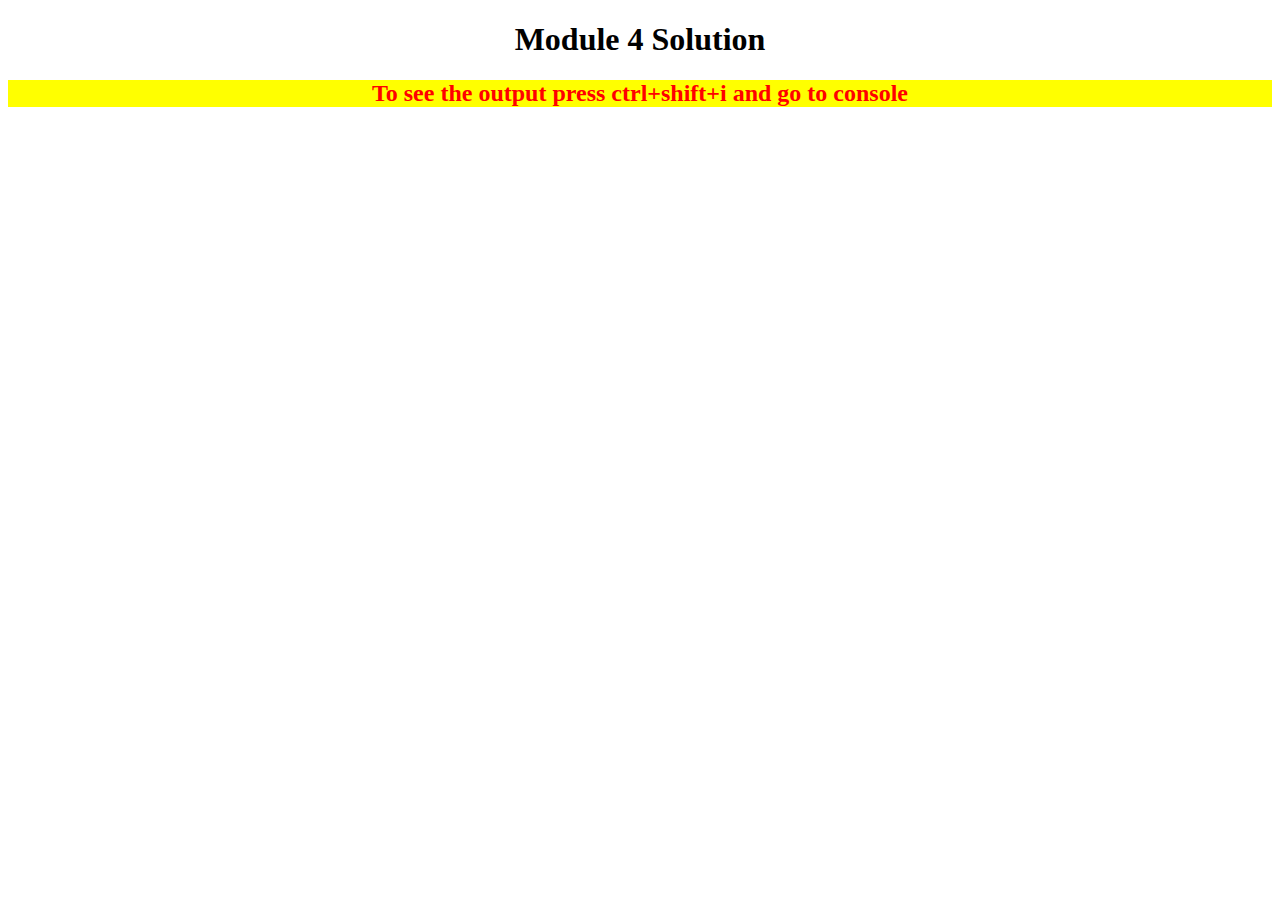
==== commit c59617c1: "solution done" ====
--- a/index.html
+++ b/index.html
@@ -2,13 +2,28 @@
 <html>
   <head>
     <meta charset="utf-8" />
-    <title>Module 4 Solution Starter</title>
-    <script src="SpeakHello.js"></script>
-    <script src="SpeakGoodBye.js"></script>
-    <script src="script.js"></script>
+    <title>Module 4 Solution</title>
+    <style type="text/css" ref="stylesheet">
+      h1 {
+        text-align: center;
+      }
+      h2 {
+        text-align: center;
+        color: red;
+        background-color: yellow;
+      }
+
+
+    </style>
+    <script src="module 4 assign/SpeakHello.js"></script>
+    <script src="module 4 assign/SpeakGoodBye.js"></script>
+    <script src="module 4 assign/script.js"></script>
   </head>
 
   <body>
-    <h1>Module 4 Solution Starter</h1>
+    <h1>Module 4 Solution</h1>
+    <h2>
+        To see the output press ctrl+shift+i and go to console
+    </h2>
   </body>
 </html>
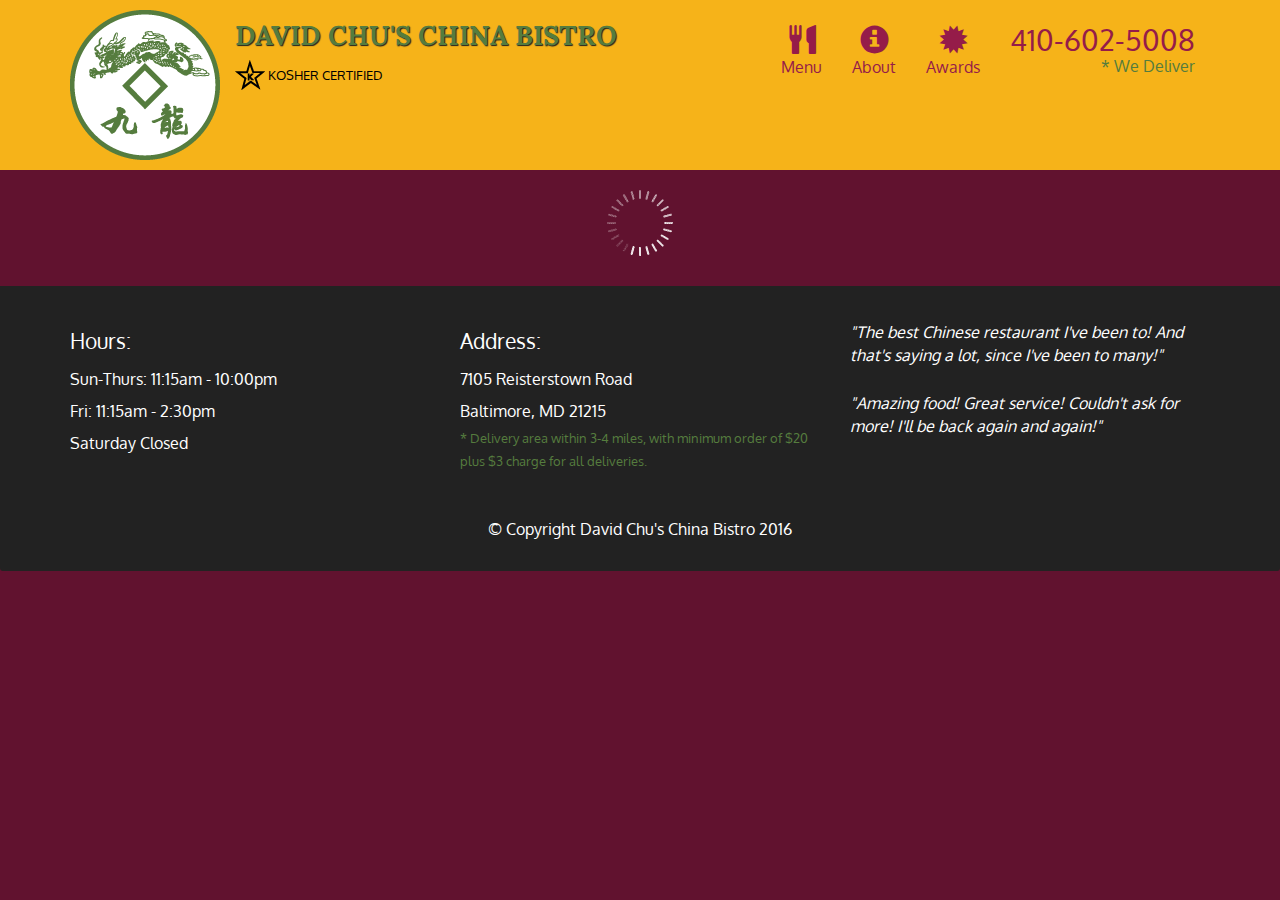
==== commit f3386bc1: "assign 5 sol" ====
--- a/index.html
+++ b/index.html
@@ -1,29 +1,108 @@
-<!DOCTYPE html>
-<html>
+<!doctype html>
+<html lang="en">
   <head>
-    <meta charset="utf-8" />
-    <title>Module 4 Solution</title>
-    <style type="text/css" ref="stylesheet">
-      h1 {
-        text-align: center;
-      }
-      h2 {
-        text-align: center;
-        color: red;
-        background-color: yellow;
-      }
+    <meta charset="utf-8">
+    <meta http-equiv="X-UA-Compatible" content="IE=edge">
+    <meta name="viewport" content="width=device-width, initial-scale=1">
+    <title>David Chu's China Bistro</title>
+    <link rel="stylesheet" href="css/bootstrap.min.css">
+    <link rel="stylesheet" href="css/styles.css">
+    <link href='https://fonts.googleapis.com/css?family=Oxygen:400,300,700' rel='stylesheet' type='text/css'>
+    <link href='https://fonts.googleapis.com/css?family=Lora' rel='stylesheet' type='text/css'>
+  </head>
+<body>
+  <header>
+    <nav id="header-nav" class="navbar navbar-default">
+      <div class="container">
+        <div class="navbar-header">
+          <a href="index.html" class="pull-left visible-md visible-lg">
+            <div id="logo-img" alt="Logo image"></div>
+          </a>
 
+          <div class="navbar-brand">
+            <a href="index.html"><h1>David Chu's China Bistro</h1></a>
+            <p>
+              <img src="images/star-k-logo.png" alt="Kosher certification">
+              <span>Kosher Certified</span>
+            </p>
+          </div>
 
-    </style>
-    <script src="module 4 assign/SpeakHello.js"></script>
-    <script src="module 4 assign/SpeakGoodBye.js"></script>
-    <script src="module 4 assign/script.js"></script>
-  </head>
+          <button id="navbarToggle" type="button" class="navbar-toggle collapsed" data-toggle="collapse" data-target="#collapsable-nav" aria-expanded="false">
+            <span class="sr-only">Toggle navigation</span>
+            <span class="icon-bar"></span>
+            <span class="icon-bar"></span>
+            <span class="icon-bar"></span>
+          </button>
+        </div>
+        
+        <div id="collapsable-nav" class="collapse navbar-collapse">
+           <ul id="nav-list" class="nav navbar-nav navbar-right">
+            <li id="navHomeButton" class="visible-xs active">
+              <a href="index.html">
+                <span class="glyphicon glyphicon-home"></span> Home</a>
+            </li>
+            <li id="navMenuButton">
+              <a href="#" onclick="$dc.loadMenuCategories();">
+                <span class="glyphicon glyphicon-cutlery"></span><br class="hidden-xs"> Menu</a>
+            </li>
+            <li>
+              <a href="#">
+                <span class="glyphicon glyphicon-info-sign"></span><br class="hidden-xs"> About</a>
+            </li>
+            <li>
+              <a href="#">
+                <span class="glyphicon glyphicon-certificate"></span><br class="hidden-xs"> Awards</a>
+            </li>
+            <li id="phone" class="hidden-xs">
+              <a href="tel:410-602-5008">
+                <span>410-602-5008</span></a><div>* We Deliver</div>
+            </li>
+          </ul><!-- #nav-list -->
+        </div><!-- .collapse .navbar-collapse -->
+      </div><!-- .container -->
+    </nav><!-- #header-nav -->
+  </header>
 
-  <body>
-    <h1>Module 4 Solution</h1>
-    <h2>
-        To see the output press ctrl+shift+i and go to console
-    </h2>
-  </body>
+  <div id="call-btn" class="visible-xs">
+    <a class="btn" href="tel:410-602-5008">
+    <span class="glyphicon glyphicon-earphone"></span>
+    410-602-5008
+    </a>
+  </div>
+  <div id="xs-deliver" class="text-center visible-xs">* We Deliver</div>
+
+  <div id="main-content" class="container"></div>
+
+  <footer class="panel-footer">
+    <div class="container">
+      <div class="row">
+        <section id="hours" class="col-sm-4">
+          <span>Hours:</span><br>
+          Sun-Thurs: 11:15am - 10:00pm<br>
+          Fri: 11:15am - 2:30pm<br>
+          Saturday Closed
+          <hr class="visible-xs">
+        </section>
+        <section id="address" class="col-sm-4">
+          <span>Address:</span><br>
+          7105 Reisterstown Road<br>
+          Baltimore, MD 21215
+          <p>* Delivery area within 3-4 miles, with minimum order of $20 plus $3 charge for all deliveries.</p>
+          <hr class="visible-xs">
+        </section>
+        <section id="testimonials" class="col-sm-4">
+          <p>"The best Chinese restaurant I've been to! And that's saying a lot, since I've been to many!"</p>
+          <p>"Amazing food! Great service! Couldn't ask for more! I'll be back again and again!"</p>
+        </section>
+      </div>
+      <div class="text-center">&copy; Copyright David Chu's China Bistro 2016</div>
+    </div>
+  </footer>
+
+  <!-- jQuery (Bootstrap JS plugins depend on it) -->
+  <script src="js/jquery-2.1.4.min.js"></script>
+  <script src="js/bootstrap.min.js"></script>
+  <script src="js/ajax-utils.js"></script>
+  <script src="js/script.js"></script>
+</body>
 </html>
--- a/css/styles.css
+++ b/css/styles.css
@@ -0,0 +1,375 @@
+body {
+  font-size: 16px;
+  color: #fff;
+  background-color: #61122f;
+  font-family: 'Oxygen', sans-serif;
+}
+
+/** HEADER **/
+#header-nav {
+  background-color: #f6b319;
+  border-radius: 0;
+  border: 0;
+}
+
+#logo-img {
+  background: url('../images/restaurant-logo_large.png') no-repeat;
+  width: 150px;
+  height: 150px;
+  margin: 10px 15px 10px 0;
+}
+
+.navbar-brand {
+  padding-top: 25px;
+}
+.navbar-brand h1 { /* Restaurant name */
+  font-family: 'Lora', serif;
+  color: #557c3e;
+  font-size: 1.5em;
+  text-transform: uppercase;
+  font-weight: bold;
+  text-shadow: 1px 1px 1px #222;
+  margin-top: 0;
+  margin-bottom: 0;
+  line-height: .75;
+}
+.navbar-brand a:hover, .navbar-brand a:focus {
+  text-decoration: none;
+}
+.navbar-brand p { /* Kosher cert */
+  color: #000;
+  text-transform: uppercase;
+  font-size: .7em;
+  margin-top: 15px;
+}
+.navbar-brand p span { /* Star-K */
+  vertical-align: middle;
+}
+
+#nav-list {
+  margin-top: 10px;
+}
+#nav-list a {
+  color: #951C49;
+  text-align: center;
+}
+#nav-list a:hover {
+  background: #E7E7E7;
+}
+#nav-list a span {
+  font-size: 1.8em;
+}
+
+#phone {
+  margin-top: 5px;
+}
+#phone a { /* Phone number */
+  text-align: right;
+  padding-bottom: 0;
+}
+#phone div { /* We Deliver */
+  color: #557c3e;
+  text-align: right;
+  padding-right: 15px;
+}
+
+.navbar-header button.navbar-toggle, .navbar-header .icon-bar {
+  border: 1px solid #61122f;
+}
+.navbar-header button.navbar-toggle {
+  clear: both;
+  margin-top: -30px;
+}
+/* END HEADER */
+
+/* FOOTER */
+.panel-footer {
+  margin-top: 30px;
+  padding-top: 35px;
+  padding-bottom: 30px;
+  background-color: #222;
+  border-top: 0;
+}
+.panel-footer div.row {
+  margin-bottom: 35px;
+}
+#hours, #address {
+  line-height: 2;
+}
+#hours > span, #address > span {
+  font-size: 1.3em;
+}
+#address p {
+  color: #557c3e;
+  font-size: .8em;
+  line-height: 1.8;
+}
+#testimonials {
+  font-style: italic;
+}
+#testimonials p:nth-child(2) {
+  margin-top: 25px;
+}
+/* END FOOTER */
+
+
+
+/* HOME PAGE */
+.container .jumbotron {
+  box-shadow: 0 0 50px #3F0C1F;
+  border: 2px solid #3F0C1F;
+}
+
+#menu-tile, #specials-tile, #map-tile {
+  height: 250px;
+  width: 100%;
+  margin-bottom: 15px;
+  position: relative;
+  border: 2px solid #3F0C1F;
+  overflow: hidden;
+}
+#menu-tile:hover, #specials-tile:hover, #map-tile:hover {
+  box-shadow: 0 1px 5px 1px #cccccc;
+}
+#menu-tile {
+  background: url('../images/menu-tile.jpg') no-repeat;
+  background-position: center;
+}
+#specials-tile {
+  background: url('../images/specials-tile.jpg') no-repeat;
+  background-position: center;
+}
+#menu-tile span, #specials-tile span, #map-tile span {
+  position: absolute;
+  bottom: 0;
+  right: 0;
+  width: 100%;
+  text-align: center;
+  font-size: 1.6em;
+  text-transform: uppercase;
+  background-color: #000;
+  color: #fff;
+  opacity: .8;
+}
+/* END HOME PAGE */
+
+/* MENU CATEGORIES PAGE */
+.category-tile { 
+  position: relative;
+  border: 2px solid #3F0C1F;
+  overflow: hidden;
+  width: 200px;
+  height: 200px;
+  margin: 0 auto 15px;
+}
+.category-tile span {
+  position: absolute;
+  bottom: 0;
+  right: 0;
+  width: 100%;
+  text-align: center;
+  font-size: 1.2em;
+  text-transform: uppercase;
+  background-color: #000;
+  color: #fff;
+  opacity: .8;
+}
+.category-tile:hover {
+  box-shadow: 0 1px 5px 1px #cccccc;
+}
+
+#menu-categories-title + div {
+  margin-bottom: 50px;
+}
+/* END MENU CATEGORIES PAGE */
+
+/* SINGLE CATEGORY PAGE */
+.menu-item-tile {
+  margin-bottom: 25px;
+}
+.menu-item-tile hr {
+  width: 80%;
+}
+.menu-item-tile .menu-item-price {
+  font-size: 1.1em;
+  text-align: right;
+  margin-top: -15px;
+  margin-right: -15px;
+}
+.menu-item-tile .menu-item-price span {
+  font-size: .6em;
+}
+.menu-item-photo {
+  position: relative;
+  border: 2px solid #3F0C1F; 
+  overflow: hidden;
+  padding: 0;
+  margin-right: -15px;
+  margin-left: auto;
+  margin-bottom: 20px;
+  max-width: 250px;
+}
+.menu-item-photo div {
+  position: absolute;
+  bottom: 0;
+  right: 0;
+  width: 80px;
+  background-color: #557c3e;
+  text-align: center;
+}
+.menu-item-description {
+  padding-right: 30px;
+}
+h3.menu-item-title {
+  margin: 0 0 10px;
+}
+.menu-item-details {
+  font-size: .9em;
+  font-style: italic;
+}
+/* END SINGLE CATEGORY PAGE */
+
+
+/********** Large devices only **********/
+@media (min-width: 1200px) {
+  .container .jumbotron {
+    background: url('../images/jumbotron_1200.jpg') no-repeat;
+    height: 675px;
+  }
+}
+
+/********** Medium devices only **********/
+@media (min-width: 992px) and (max-width: 1199px) {
+  /* Header */
+  #logo-img {
+    background: url('../images/restaurant-logo_medium.png') no-repeat;
+    width: 100px;
+    height: 100px;
+    margin: 5px 5px 5px 0;
+  }
+  /* End Header */
+
+  /* Home Page */
+  .container .jumbotron {
+    background: url('../images/jumbotron_992.jpg') no-repeat;
+    height: 558px;
+  }
+  /* End Home Page */
+}
+
+/********** Small devices only **********/
+@media (min-width: 768px) and (max-width: 991px) {
+  /* Home Page */
+  .container .jumbotron {
+    background: url('../images/jumbotron_768.jpg') no-repeat;
+    height: 432px;
+  }
+  /* End Home Page */
+}
+
+/********** Extra small devices only **********/
+@media (max-width: 767px) {
+  /* Header */
+  .navbar-brand {
+    padding-top: 10px;
+    height: 80px;
+  }
+  .navbar-brand h1 { /* Restaurant name */
+    padding-top: 10px;
+    font-size: 5vw; /* 1vw = 1% of viewport width */
+  }
+  .navbar-brand p { /* Kosher cert */
+    font-size: .6em;
+    margin-top: 12px;
+  }
+  .navbar-brand p img { /* Star-K */
+    height: 20px;
+  }
+
+  #collapsable-nav a { /* Collapsed nav menu text */
+    font-size: 1.2em;
+  }
+  #collapsable-nav a span { /* Collapsed nav menu glyph */
+    font-size: 1em;
+    margin-right: 5px;
+  }
+
+  #call-btn > a {
+    font-size: 1.5em;
+    display: block;
+    margin: 0 20px;
+    padding: 10px;
+    border: 2px solid #fff;
+    background-color: #f6b319;
+    color: #951c49;
+  }
+  #xs-deliver {
+    margin-top: 5px;
+    font-size: .7em;
+    letter-spacing: .1em;
+    text-transform: uppercase;
+  }
+  /* End Header */
+
+  /* Footer */
+  .panel-footer section {
+    margin-bottom: 30px;
+    text-align: center;
+  }
+  .panel-footer section:nth-child(3) {
+    margin-bottom: 0; /* margin already exists on the whole row */
+  }
+  .panel-footer section hr {
+    width: 50%;
+  }
+  /* End Footer */
+
+  /* Home Page */
+  .container .jumbotron {
+    margin-top: 30px;
+    padding: 0;
+  }
+  #menu-tile, #specials-tile {
+    width: 360px;
+    margin: 0 auto 15px;
+  }
+
+  .menu-item-photo {
+    margin-right: auto;
+  }
+  .menu-item-tile .menu-item-price {
+    text-align: center;
+  }
+  .menu-item-description {
+    text-align: center;;
+  }
+}
+
+
+/********** Super extra small devices Only :-) (e.g., iPhone 4) **********/
+@media (max-width: 479px) {
+  /* Header */
+  .navbar-brand h1 { /* Restaurant name */
+    padding-top: 5px;
+    font-size: 6vw;
+  }
+  /* End Header */
+  
+  /* Home page */
+  #menu-tile, #specials-tile {
+    width: 280px;
+    margin: 0 auto 15px;
+  }
+
+  .col-xxs-12 {
+    position: relative;
+    min-height: 1px;
+    padding-right: 15px;
+    padding-left: 15px;
+    float: left;
+    width: 100%;
+  }
+}
+
+
+
